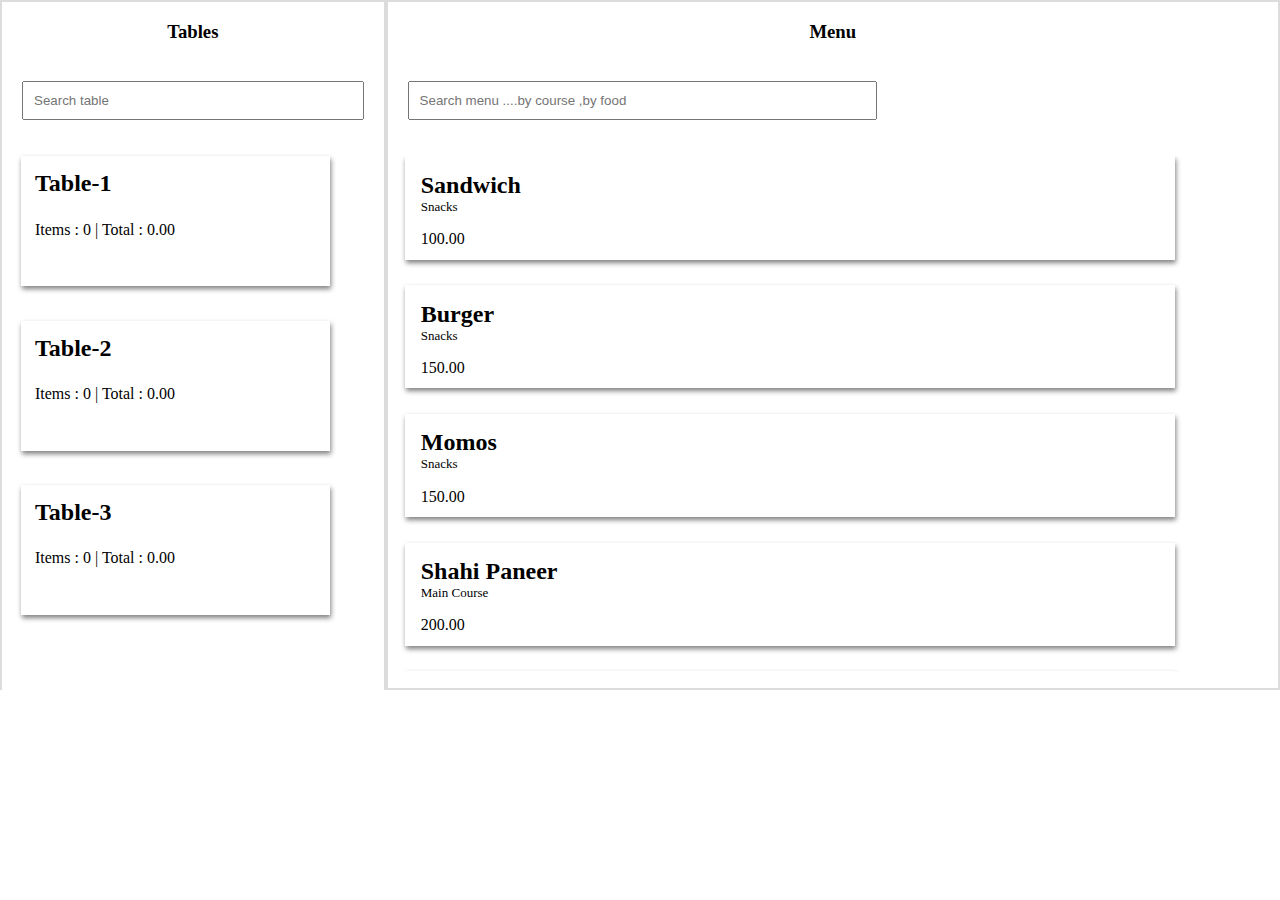
==== restaurant_app/index.html @ d8611608 "feat : Add restaurant_app" ====
<!DOCTYPE html>
<html>
  <head>
    <title>Restuarant App</title>
    <link rel="stylesheet" href="style.css" />
  </head>
  <body>
    <main>
      <div class="leftContainer">
        <h3>Tables</h3>
        <input
          type="text"
          name="searchTable"
          id="searchTable"
          placeholder="Search table"
          onkeyup="filterTables()"
        />
        <ul id="tables"></ul>
      </div>
      <div class="rightContainer" onload="showMenu()">
        <div class="header">
          <h3>Menu</h3>
          <input
            type="text"
            name="searchMenu"
            id="searchMenu"
            onkeyup="filterItems()"
            placeholder="Search menu ....by course ,by food"
          />
        </div>
        <ul id="menu"></ul>
      </div>
      <div class="popup">
        <div class="popup-content">
          <button class="close" onclick="removePopUp()">x</button>
          <p id="pop">Order Details</p>
          <table id="container"></table>
          <button class="close-btn">Close</button>
          <p id="totalPrice">Total: 0.00</p>
        </div>
      </div>
    </main>

    <script src="script.js"></script>
  </body>
</html>
---- restaurant_app/style.css ----
body {
  margin: 0;
  padding: 0;
  overflow: hidden;
}
main {
  display: flex;
  justify-content: space-between;
  height: 690px;
  overflow: hidden;
}
.leftContainer {
  display: flex;
  flex-direction: column;
  justify-content: start;
  border: 2px solid gainsboro;
  width: 30%;
  height: 100%;
}
h3 {
  text-align: center;
}
#searchTable,
#searchMenu {
  margin: 20px;
  padding: 10px;
}
#searchMenu {
  width: 50%;
}
#tables {
  height: 100%;
  list-style-type: none;
  padding: 0% 5%;
}

#tables li {
  width: 90%;
  height: 25%;
  margin-bottom: 10%;
  box-shadow: 1px 3px 5px gray;
  cursor: pointer;
}

#tables li h2 {
  margin: 0;
  padding: 4.5%;
}

#tables li p {
  margin: 0;
  padding: 3%;
  padding-left: 4.5%;
}

.rightContainer {
  border: 2px solid gainsboro;
  width: 70%;
  display: flex;
  flex-direction: column;
}
#menu {
  height: 100%;
  list-style-type: none;
  padding: 0 2%;
  overflow: scroll;
  overflow-x: hidden;
}

#menu li {
  width: 90%;
  height: 20%;
  margin-bottom: 3%;
  box-shadow: 1px 3px 5px gray;

  cursor: pointer;
}

#menu li h2,
#menu li h3 {
  margin: 0;
  padding: 2%;
  padding-bottom: 0;
  text-align: left;
}

#menu li p {
  margin: 0;
  padding: 2%;
}

#menu li #category {
  font-size: small;
  padding: 0px;
  padding-left: 2%;
}
.popup {
  display: none;
  position: fixed;
  top: 50%;
  left: 50%;
  transform: translate(-50%, -50%);
  width: 500px;
  height: 400px;
  background-color: white;
  border: 1px solid #ccc;
  padding: 20px;
  z-index: 1;
  overflow: hidden;
}
#pop {
  background-color: aquamarine;
  padding-top: 20px;
  padding-bottom: 20px;
  padding-left: 10px;
  margin-top: -4%;
  margin-left: -4%;
  margin-right: -4%;
}

.close-btn {
  position: fixed;
  bottom: 3%;
  right: 3%;
  cursor: pointer;
}
.close {
  position: fixed;
  right: 0%;
  background-color: white;
  border-style: none;
  cursor: pointer;
}

table {
  width: 100%;
  border-collapse: collapse;
  border: 1px solid #020202;
}

th {
  background-color: #f2f2f2;
  color: #333;
  border: 1px solid #020202;
  padding: 8px;
  text-align: left;
}

td {
  border: 1px solid #ddd;
  padding: 8px;
}
tbody {
  overflow: scroll;
  overflow-x: hidden;
}

#totalPrice {
  position: fixed;
  bottom: 3%;
  left: 3%;
  cursor: pointer;
}
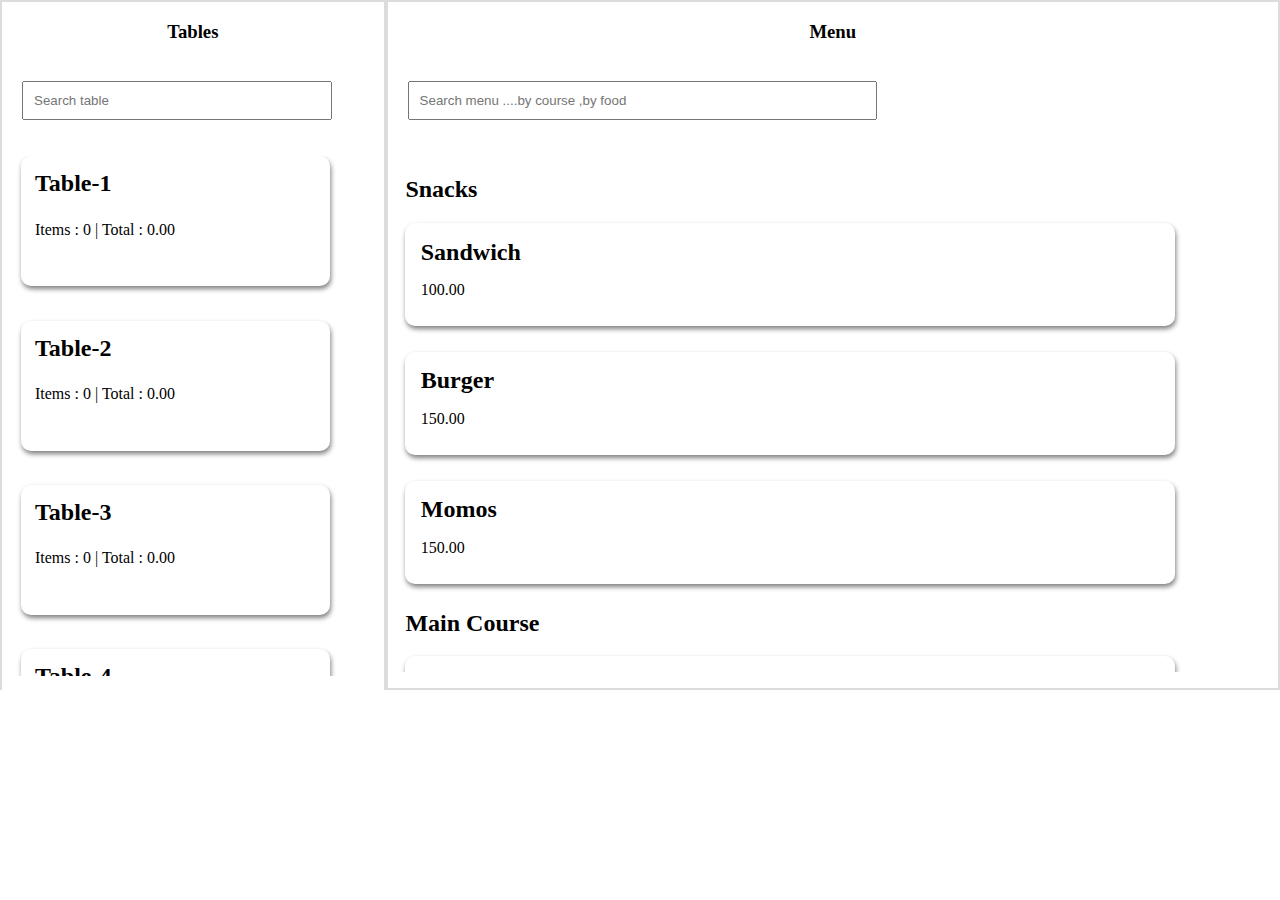
==== commit 6000316c: "feat: Add index.html Initialize restaurant application -Add index.html -Add scrit.js -Add style.css" ====
--- a/restaurant_app/index.html
+++ b/restaurant_app/index.html
@@ -1,46 +1,56 @@
-<!DOCTYPE html>
-<html>
-  <head>
-    <title>Restuarant App</title>
-    <link rel="stylesheet" href="style.css" />
-  </head>
-  <body>
-    <main>
-      <div class="leftContainer">
-        <h3>Tables</h3>
-        <input
-          type="text"
-          name="searchTable"
-          id="searchTable"
-          placeholder="Search table"
-          onkeyup="filterTables()"
-        />
-        <ul id="tables"></ul>
-      </div>
-      <div class="rightContainer" onload="showMenu()">
-        <div class="header">
-          <h3>Menu</h3>
-          <input
-            type="text"
-            name="searchMenu"
-            id="searchMenu"
-            onkeyup="filterItems()"
-            placeholder="Search menu ....by course ,by food"
-          />
-        </div>
-        <ul id="menu"></ul>
-      </div>
-      <div class="popup">
-        <div class="popup-content">
-          <button class="close" onclick="removePopUp()">x</button>
-          <p id="pop">Order Details</p>
-          <table id="container"></table>
-          <button class="close-btn">Close</button>
-          <p id="totalPrice">Total: 0.00</p>
-        </div>
-      </div>
-    </main>
-
-    <script src="script.js"></script>
-  </body>
-</html>
+<!DOCTYPE html>
+<html>
+  <head>
+    <title>Restuarant App</title>
+    <link rel="stylesheet" href="style.css" />
+  </head>
+  <body>
+    <main>
+      <div class="leftContainer">
+        <div class="tables">
+          <h3>Tables</h3>
+          <input
+            type="text"
+            name="searchTable"
+            id="searchTable"
+            placeholder="Search table"
+            onkeyup="filterTables()"
+          />
+          <button
+            id="closeTable"
+            class="closeTable"
+            onclick="clearTableSearch()"
+          >
+            x
+          </button>
+        </div>
+        <ul id="tables"></ul>
+      </div>
+      <div class="rightContainer">
+        <div class="header">
+          <h3>Menu</h3>
+          <input
+            type="text"
+            name="searchMenu"
+            id="searchMenu"
+            onkeyup="filterItems()"
+            placeholder="Search menu ....by course ,by food"
+          />
+          <button id="closeMenu" class="closeMenu" onclick="clearMenuSearch()">
+            x
+          </button>
+        </div>
+        <ul id="menu" class="item"></ul>
+      </div>
+      <div class="popup">
+        <button class="close" onclick="removePopUp()">x</button>
+        <p id="pop">Order Details</p>
+        <table id="container"></table>
+        <button class="close-btn">Close</button>
+        <p id="totalPrice">Total: 0.00</p>
+      </div>
+    </main>
+
+    <script src="script.js"></script>
+  </body>
+</html>
--- a/restaurant_app/style.css
+++ b/restaurant_app/style.css
@@ -1,163 +1,211 @@
-body {
-  margin: 0;
-  padding: 0;
-  overflow: hidden;
-}
-main {
-  display: flex;
-  justify-content: space-between;
-  height: 690px;
-  overflow: hidden;
-}
-.leftContainer {
-  display: flex;
-  flex-direction: column;
-  justify-content: start;
-  border: 2px solid gainsboro;
-  width: 30%;
-  height: 100%;
-}
-h3 {
-  text-align: center;
-}
-#searchTable,
-#searchMenu {
-  margin: 20px;
-  padding: 10px;
-}
-#searchMenu {
-  width: 50%;
-}
-#tables {
-  height: 100%;
-  list-style-type: none;
-  padding: 0% 5%;
-}
-
-#tables li {
-  width: 90%;
-  height: 25%;
-  margin-bottom: 10%;
-  box-shadow: 1px 3px 5px gray;
-  cursor: pointer;
-}
-
-#tables li h2 {
-  margin: 0;
-  padding: 4.5%;
-}
-
-#tables li p {
-  margin: 0;
-  padding: 3%;
-  padding-left: 4.5%;
-}
-
-.rightContainer {
-  border: 2px solid gainsboro;
-  width: 70%;
-  display: flex;
-  flex-direction: column;
-}
-#menu {
-  height: 100%;
-  list-style-type: none;
-  padding: 0 2%;
-  overflow: scroll;
-  overflow-x: hidden;
-}
-
-#menu li {
-  width: 90%;
-  height: 20%;
-  margin-bottom: 3%;
-  box-shadow: 1px 3px 5px gray;
-
-  cursor: pointer;
-}
-
-#menu li h2,
-#menu li h3 {
-  margin: 0;
-  padding: 2%;
-  padding-bottom: 0;
-  text-align: left;
-}
-
-#menu li p {
-  margin: 0;
-  padding: 2%;
-}
-
-#menu li #category {
-  font-size: small;
-  padding: 0px;
-  padding-left: 2%;
-}
-.popup {
-  display: none;
-  position: fixed;
-  top: 50%;
-  left: 50%;
-  transform: translate(-50%, -50%);
-  width: 500px;
-  height: 400px;
-  background-color: white;
-  border: 1px solid #ccc;
-  padding: 20px;
-  z-index: 1;
-  overflow: hidden;
-}
-#pop {
-  background-color: aquamarine;
-  padding-top: 20px;
-  padding-bottom: 20px;
-  padding-left: 10px;
-  margin-top: -4%;
-  margin-left: -4%;
-  margin-right: -4%;
-}
-
-.close-btn {
-  position: fixed;
-  bottom: 3%;
-  right: 3%;
-  cursor: pointer;
-}
-.close {
-  position: fixed;
-  right: 0%;
-  background-color: white;
-  border-style: none;
-  cursor: pointer;
-}
-
-table {
-  width: 100%;
-  border-collapse: collapse;
-  border: 1px solid #020202;
-}
-
-th {
-  background-color: #f2f2f2;
-  color: #333;
-  border: 1px solid #020202;
-  padding: 8px;
-  text-align: left;
-}
-
-td {
-  border: 1px solid #ddd;
-  padding: 8px;
-}
-tbody {
-  overflow: scroll;
-  overflow-x: hidden;
-}
-
-#totalPrice {
-  position: fixed;
-  bottom: 3%;
-  left: 3%;
-  cursor: pointer;
-}
+body {
+  margin: 0;
+  padding: 0;
+  overflow: hidden;
+}
+main {
+  display: flex;
+  justify-content: space-between;
+  height: 690px;
+  overflow: hidden;
+}
+.leftContainer {
+  display: flex;
+  flex-direction: column;
+  justify-content: start;
+  border: 2px solid gainsboro;
+  width: 30%;
+  height: 100%;
+  overflow: hidden;
+  overflow-x: hidden;
+}
+
+h3 {
+  text-align: center;
+}
+#searchTable,
+#searchMenu {
+  margin: 20px;
+  padding: 10px;
+}
+#searchMenu {
+  width: 50%;
+}
+#searchTable {
+  width: 75%;
+}
+#tables {
+  height: 100%;
+  list-style-type: none;
+  padding: 0% 5%;
+  overflow: auto;
+  overflow-x: hidden;
+}
+#tables li {
+  width: 90%;
+  height: 25%;
+  margin-bottom: 10%;
+  box-shadow: 1px 3px 5px gray;
+  border-radius: 10px;
+  cursor: pointer;
+}
+
+#tables li h2 {
+  margin: 0;
+  padding: 4.5%;
+}
+
+#tables li p {
+  margin: 0;
+  padding: 3%;
+  padding-left: 4.5%;
+}
+#tables li:hover {
+  background-color: aquamarine;
+}
+
+.rightContainer {
+  border: 2px solid gainsboro;
+  width: 70%;
+  display: flex;
+  flex-direction: column;
+}
+.item {
+  display: block;
+  height: 100%;
+  list-style-type: none;
+  padding: 0 2%;
+  overflow: auto;
+}
+
+.item li {
+  width: 90%;
+  height: 20%;
+  margin-bottom: 3%;
+  box-shadow: 1px 3px 5px gray;
+  border-radius: 10px;
+  cursor: pointer;
+}
+.item li:hover {
+  background-color: #478aed;
+}
+.item li h2,
+.item li h3 {
+  margin: 0;
+  padding: 2%;
+  padding-bottom: 0;
+  text-align: left;
+}
+
+.item li p {
+  margin: 0;
+  padding: 2%;
+}
+
+.popup {
+  display: none;
+  position: fixed;
+  top: 50%;
+  left: 50%;
+  transform: translate(-50%, -50%);
+  width: 550px;
+  height: 450px;
+  background-color: white;
+  border: 1px solid #ccc;
+  padding: 20px;
+  z-index: 1;
+}
+#pop {
+  background-color: aquamarine;
+  padding-top: 15px;
+  padding-bottom: 20px;
+  padding-left: 3%;
+  padding-right: 69%;
+  margin-top: -3%;
+  margin-left: -3%;
+  position: fixed;
+}
+
+.close-btn {
+  position: fixed;
+  bottom: 3%;
+  right: 3%;
+  cursor: pointer;
+}
+.close {
+  position: fixed;
+  margin-top: -1%;
+  margin-left: 90%;
+  z-index: 1;
+  background-color: aquamarine;
+  border-style: none;
+  cursor: pointer;
+}
+.close:hover {
+  color: red;
+}
+
+table {
+  margin-top: 10%;
+  width: 100%;
+  border: 1px solid black;
+  border-collapse: collapse;
+}
+
+tbody {
+  display: block;
+  max-height: 300px;
+  overflow-x: hidden;
+}
+th {
+  width: 100%;
+  background-color: #f2f2f2;
+  padding-bottom: 10px;
+  position: sticky;
+  top: 0;
+  z-index: 1;
+}
+td {
+  border: 1px solid #ddd;
+  padding: 8px 8px 8px 8px;
+}
+
+#totalPrice {
+  position: fixed;
+  bottom: 3%;
+  left: 3%;
+  cursor: pointer;
+}
+
+.closeTable {
+  width: 3%;
+  margin-top: -3.5%;
+  height: 4%;
+  position: fixed;
+  margin-left: 22%;
+  display: none;
+  background-color: white;
+}
+
+.closeMenu {
+  width: 3%;
+  height: 4%;
+  margin-top: -3.5%;
+  position: fixed;
+  margin-left: 34.5%;
+  display: none;
+}
+
+.visible {
+  display: block;
+}
+
+.invisible {
+  display: none;
+}
+.target {
+  display: block;
+  background-color: white;
+  border: 1px solid white;
+  cursor: pointer;
+}
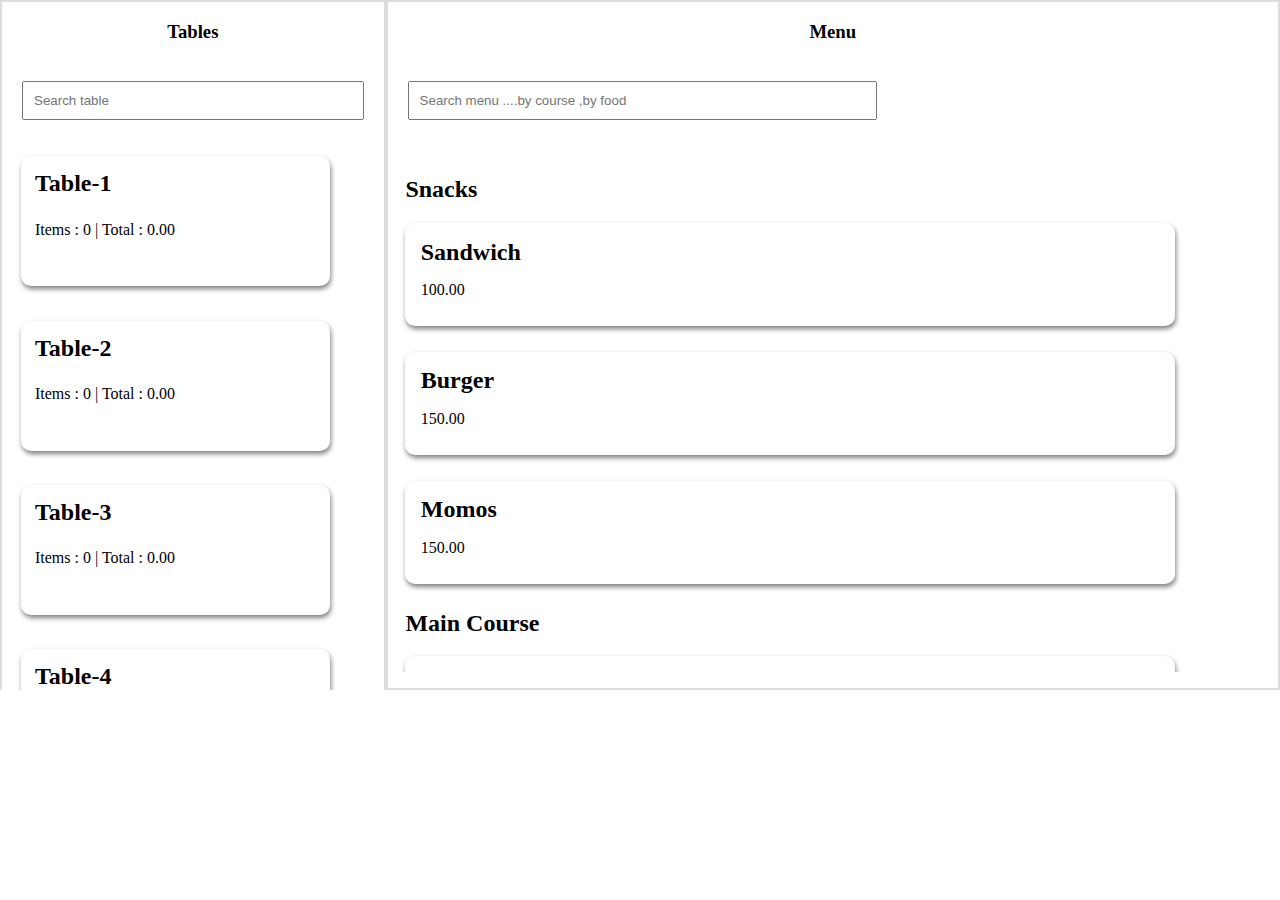
==== commit fa9921ca: "Merge 8fdd085f37249b45f3192181a96aa7f5ef9c88d6 into b5e11227b497aaa546cc91f817335e2e58284738" ====
--- a/restaurant_app/index.html
+++ b/restaurant_app/index.html
@@ -1,56 +1,46 @@
-<!DOCTYPE html>
-<html>
-  <head>
-    <title>Restuarant App</title>
-    <link rel="stylesheet" href="style.css" />
-  </head>
-  <body>
-    <main>
-      <div class="leftContainer">
-        <div class="tables">
-          <h3>Tables</h3>
-          <input
-            type="text"
-            name="searchTable"
-            id="searchTable"
-            placeholder="Search table"
-            onkeyup="filterTables()"
-          />
-          <button
-            id="closeTable"
-            class="closeTable"
-            onclick="clearTableSearch()"
-          >
-            x
-          </button>
-        </div>
-        <ul id="tables"></ul>
-      </div>
-      <div class="rightContainer">
-        <div class="header">
-          <h3>Menu</h3>
-          <input
-            type="text"
-            name="searchMenu"
-            id="searchMenu"
-            onkeyup="filterItems()"
-            placeholder="Search menu ....by course ,by food"
-          />
-          <button id="closeMenu" class="closeMenu" onclick="clearMenuSearch()">
-            x
-          </button>
-        </div>
-        <ul id="menu" class="item"></ul>
-      </div>
-      <div class="popup">
-        <button class="close" onclick="removePopUp()">x</button>
-        <p id="pop">Order Details</p>
-        <table id="container"></table>
-        <button class="close-btn">Close</button>
-        <p id="totalPrice">Total: 0.00</p>
-      </div>
-    </main>
-
-    <script src="script.js"></script>
-  </body>
-</html>
+<!DOCTYPE html>
+<html>
+  <head>
+    <title>Restuarant App</title>
+    <link rel="stylesheet" href="style.css" />
+  </head>
+  <body>
+    <main>
+      <div class="leftContainer">
+        <h3>Tables</h3>
+        <input
+          type="text"
+          name="searchTable"
+          id="searchTable"
+          placeholder="Search table"
+          onkeyup="filterTables()"
+        />
+        <ul id="tables"></ul>
+      </div>
+      <div class="rightContainer" onload="showMenu()">
+        <div class="header">
+          <h3>Menu</h3>
+          <input
+            type="text"
+            name="searchMenu"
+            id="searchMenu"
+            onkeyup="filterItems()"
+            placeholder="Search menu ....by course ,by food"
+          />
+        </div>
+        <ul id="menu"></ul>
+      </div>
+      <div class="popup">
+        <div class="popup-content">
+          <button class="close" onclick="removePopUp()">x</button>
+          <p id="pop">Order Details</p>
+          <table id="container"></table>
+          <button class="close-btn">Close</button>
+          <p id="totalPrice">Total: 0.00</p>
+        </div>
+      </div>
+    </main>
+
+    <script src="script.js"></script>
+  </body>
+</html>
--- a/restaurant_app/style.css
+++ b/restaurant_app/style.css
@@ -1,211 +1,171 @@
-body {
-  margin: 0;
-  padding: 0;
-  overflow: hidden;
-}
-main {
-  display: flex;
-  justify-content: space-between;
-  height: 690px;
-  overflow: hidden;
-}
-.leftContainer {
-  display: flex;
-  flex-direction: column;
-  justify-content: start;
-  border: 2px solid gainsboro;
-  width: 30%;
-  height: 100%;
-  overflow: hidden;
-  overflow-x: hidden;
-}
-
-h3 {
-  text-align: center;
-}
-#searchTable,
-#searchMenu {
-  margin: 20px;
-  padding: 10px;
-}
-#searchMenu {
-  width: 50%;
-}
-#searchTable {
-  width: 75%;
-}
-#tables {
-  height: 100%;
-  list-style-type: none;
-  padding: 0% 5%;
-  overflow: auto;
-  overflow-x: hidden;
-}
-#tables li {
-  width: 90%;
-  height: 25%;
-  margin-bottom: 10%;
-  box-shadow: 1px 3px 5px gray;
-  border-radius: 10px;
-  cursor: pointer;
-}
-
-#tables li h2 {
-  margin: 0;
-  padding: 4.5%;
-}
-
-#tables li p {
-  margin: 0;
-  padding: 3%;
-  padding-left: 4.5%;
-}
-#tables li:hover {
-  background-color: aquamarine;
-}
-
-.rightContainer {
-  border: 2px solid gainsboro;
-  width: 70%;
-  display: flex;
-  flex-direction: column;
-}
-.item {
-  display: block;
-  height: 100%;
-  list-style-type: none;
-  padding: 0 2%;
-  overflow: auto;
-}
-
-.item li {
-  width: 90%;
-  height: 20%;
-  margin-bottom: 3%;
-  box-shadow: 1px 3px 5px gray;
-  border-radius: 10px;
-  cursor: pointer;
-}
-.item li:hover {
-  background-color: #478aed;
-}
-.item li h2,
-.item li h3 {
-  margin: 0;
-  padding: 2%;
-  padding-bottom: 0;
-  text-align: left;
-}
-
-.item li p {
-  margin: 0;
-  padding: 2%;
-}
-
-.popup {
-  display: none;
-  position: fixed;
-  top: 50%;
-  left: 50%;
-  transform: translate(-50%, -50%);
-  width: 550px;
-  height: 450px;
-  background-color: white;
-  border: 1px solid #ccc;
-  padding: 20px;
-  z-index: 1;
-}
-#pop {
-  background-color: aquamarine;
-  padding-top: 15px;
-  padding-bottom: 20px;
-  padding-left: 3%;
-  padding-right: 69%;
-  margin-top: -3%;
-  margin-left: -3%;
-  position: fixed;
-}
-
-.close-btn {
-  position: fixed;
-  bottom: 3%;
-  right: 3%;
-  cursor: pointer;
-}
-.close {
-  position: fixed;
-  margin-top: -1%;
-  margin-left: 90%;
-  z-index: 1;
-  background-color: aquamarine;
-  border-style: none;
-  cursor: pointer;
-}
-.close:hover {
-  color: red;
-}
-
-table {
-  margin-top: 10%;
-  width: 100%;
-  border: 1px solid black;
-  border-collapse: collapse;
-}
-
-tbody {
-  display: block;
-  max-height: 300px;
-  overflow-x: hidden;
-}
-th {
-  width: 100%;
-  background-color: #f2f2f2;
-  padding-bottom: 10px;
-  position: sticky;
-  top: 0;
-  z-index: 1;
-}
-td {
-  border: 1px solid #ddd;
-  padding: 8px 8px 8px 8px;
-}
-
-#totalPrice {
-  position: fixed;
-  bottom: 3%;
-  left: 3%;
-  cursor: pointer;
-}
-
-.closeTable {
-  width: 3%;
-  margin-top: -3.5%;
-  height: 4%;
-  position: fixed;
-  margin-left: 22%;
-  display: none;
-  background-color: white;
-}
-
-.closeMenu {
-  width: 3%;
-  height: 4%;
-  margin-top: -3.5%;
-  position: fixed;
-  margin-left: 34.5%;
-  display: none;
-}
-
-.visible {
-  display: block;
-}
-
-.invisible {
-  display: none;
-}
-.target {
-  display: block;
-  background-color: white;
-  border: 1px solid white;
-  cursor: pointer;
-}
+body {
+  margin: 0;
+  padding: 0;
+  overflow: hidden;
+}
+main {
+  display: flex;
+  justify-content: space-between;
+  height: 690px;
+  overflow: hidden;
+}
+.leftContainer {
+  display: flex;
+  flex-direction: column;
+  justify-content: start;
+  border: 2px solid gainsboro;
+  width: 30%;
+  height: 100%;
+  overflow: scroll;
+  overflow-x: hidden;
+}
+h3 {
+  text-align: center;
+}
+#searchTable,
+#searchMenu {
+  margin: 20px;
+  padding: 10px;
+}
+#searchMenu {
+  width: 50%;
+}
+#tables {
+  height: 100%;
+  list-style-type: none;
+  padding: 0% 5%;
+}
+
+#tables li {
+  width: 90%;
+  height: 25%;
+  margin-bottom: 10%;
+  box-shadow: 1px 3px 5px gray;
+  border-radius: 10px;
+  cursor: pointer;
+}
+
+#tables li h2 {
+  margin: 0;
+  padding: 4.5%;
+}
+
+#tables li p {
+  margin: 0;
+  padding: 3%;
+  padding-left: 4.5%;
+}
+#tables li:hover {
+  background-color: aquamarine;
+}
+
+.rightContainer {
+  border: 2px solid gainsboro;
+  width: 70%;
+  display: flex;
+  flex-direction: column;
+}
+#menu {
+  height: 100%;
+  list-style-type: none;
+  padding: 0 2%;
+  overflow: scroll;
+  overflow-x: hidden;
+}
+
+#menu li {
+  width: 90%;
+  height: 20%;
+  margin-bottom: 3%;
+  box-shadow: 1px 3px 5px gray;
+  border-radius: 10px;
+  cursor: pointer;
+}
+#menu li:hover {
+  background-color: #478aed;
+}
+#menu li h2,
+#menu li h3 {
+  margin: 0;
+  padding: 2%;
+  padding-bottom: 0;
+  text-align: left;
+}
+
+#menu li p {
+  margin: 0;
+  padding: 2%;
+}
+
+#menu li #category {
+  font-size: small;
+  padding: 0px;
+  padding-left: 2%;
+}
+.popup {
+  display: none;
+  position: fixed;
+  top: 50%;
+  left: 50%;
+  transform: translate(-50%, -50%);
+  width: 600px;
+  height: 500px;
+  background-color: white;
+  border: 1px solid #ccc;
+  padding: 20px;
+  z-index: 1;
+  overflow: hidden;
+}
+#pop {
+  background-color: aquamarine;
+  padding-top: 20px;
+  padding-bottom: 20px;
+  padding-left: 10px;
+  margin-top: -4%;
+  margin-left: -4%;
+  margin-right: -4%;
+}
+
+.close-btn {
+  position: fixed;
+  bottom: 3%;
+  right: 3%;
+  cursor: pointer;
+}
+.close {
+  position: fixed;
+  right: 0%;
+  background-color: white;
+  border-style: none;
+  cursor: pointer;
+}
+
+table {
+  width: 100%;
+  border-collapse: collapse;
+  border: 1px solid #020202;
+}
+
+th {
+  background-color: #f2f2f2;
+  color: #333;
+  border: 1px solid #020202;
+  padding: 8px;
+  text-align: left;
+}
+
+td {
+  border: 1px solid #ddd;
+  padding: 8px;
+}
+tbody {
+  overflow: scroll;
+  overflow-x: hidden;
+}
+
+#totalPrice {
+  position: fixed;
+  bottom: 3%;
+  left: 3%;
+  cursor: pointer;
+}
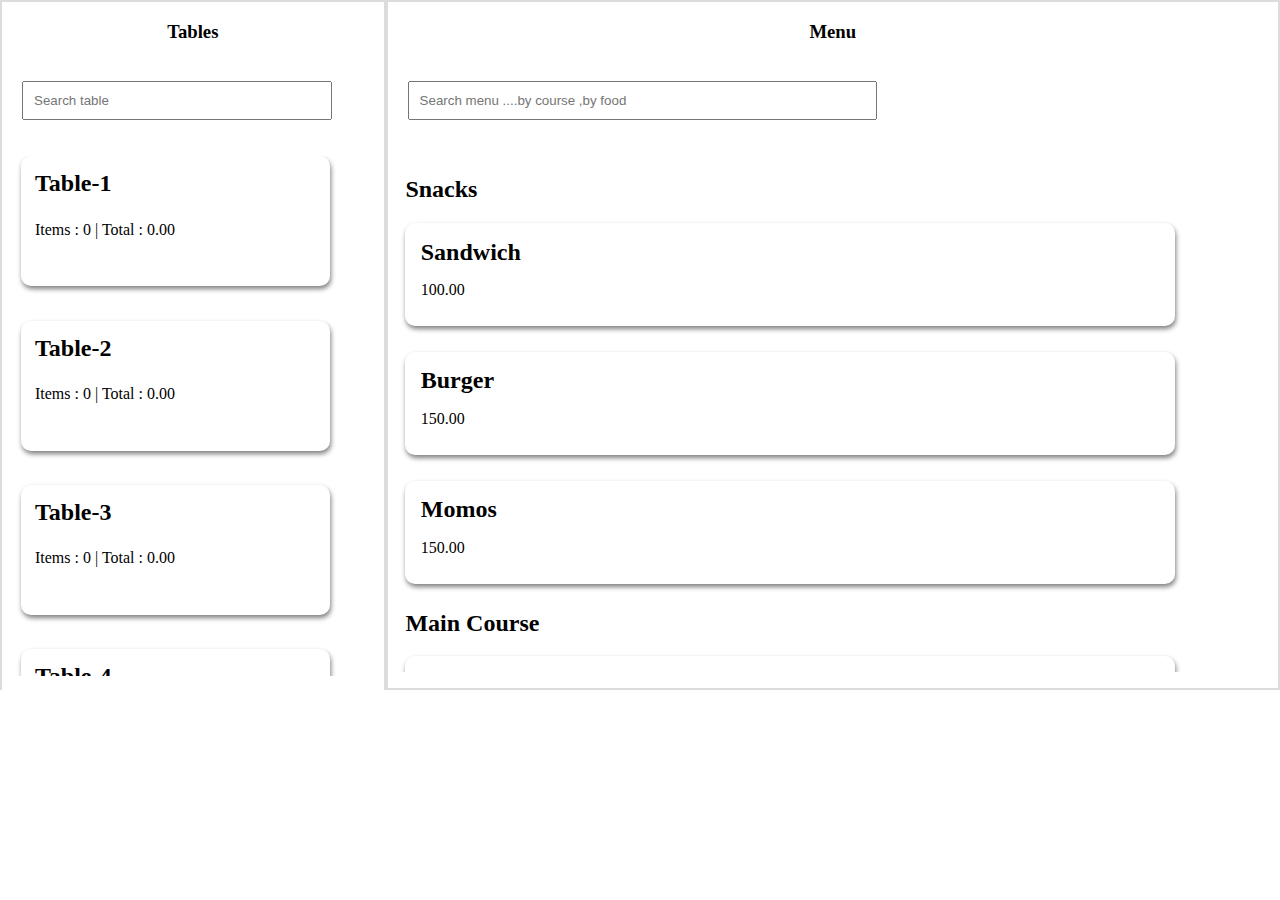
==== commit ec1b9aa0: "Merge pull request #33 from ajay9644/feat/Restaurant_App" ====
--- a/restaurant_app/index.html
+++ b/restaurant_app/index.html
@@ -1,46 +1,56 @@
-<!DOCTYPE html>
-<html>
-  <head>
-    <title>Restuarant App</title>
-    <link rel="stylesheet" href="style.css" />
-  </head>
-  <body>
-    <main>
-      <div class="leftContainer">
-        <h3>Tables</h3>
-        <input
-          type="text"
-          name="searchTable"
-          id="searchTable"
-          placeholder="Search table"
-          onkeyup="filterTables()"
-        />
-        <ul id="tables"></ul>
-      </div>
-      <div class="rightContainer" onload="showMenu()">
-        <div class="header">
-          <h3>Menu</h3>
-          <input
-            type="text"
-            name="searchMenu"
-            id="searchMenu"
-            onkeyup="filterItems()"
-            placeholder="Search menu ....by course ,by food"
-          />
-        </div>
-        <ul id="menu"></ul>
-      </div>
-      <div class="popup">
-        <div class="popup-content">
-          <button class="close" onclick="removePopUp()">x</button>
-          <p id="pop">Order Details</p>
-          <table id="container"></table>
-          <button class="close-btn">Close</button>
-          <p id="totalPrice">Total: 0.00</p>
-        </div>
-      </div>
-    </main>
-
-    <script src="script.js"></script>
-  </body>
-</html>
+<!DOCTYPE html>
+<html>
+  <head>
+    <title>Restuarant App</title>
+    <link rel="stylesheet" href="style.css" />
+  </head>
+  <body>
+    <main>
+      <div class="leftContainer">
+        <div class="tables">
+          <h3>Tables</h3>
+          <input
+            type="text"
+            name="searchTable"
+            id="searchTable"
+            placeholder="Search table"
+            onkeyup="filterTables()"
+          />
+          <button
+            id="closeTable"
+            class="closeTable"
+            onclick="clearTableSearch()"
+          >
+            x
+          </button>
+        </div>
+        <ul id="tables"></ul>
+      </div>
+      <div class="rightContainer">
+        <div class="header">
+          <h3>Menu</h3>
+          <input
+            type="text"
+            name="searchMenu"
+            id="searchMenu"
+            onkeyup="filterItems()"
+            placeholder="Search menu ....by course ,by food"
+          />
+          <button id="closeMenu" class="closeMenu" onclick="clearMenuSearch()">
+            x
+          </button>
+        </div>
+        <ul id="menu" class="item"></ul>
+      </div>
+      <div class="popup">
+        <button class="close" onclick="removePopUp()">x</button>
+        <p id="pop">Order Details</p>
+        <table id="container"></table>
+        <button class="close-btn">Close</button>
+        <p id="totalPrice">Total: 0.00</p>
+      </div>
+    </main>
+
+    <script src="script.js"></script>
+  </body>
+</html>
--- a/restaurant_app/style.css
+++ b/restaurant_app/style.css
@@ -1,171 +1,211 @@
-body {
-  margin: 0;
-  padding: 0;
-  overflow: hidden;
-}
-main {
-  display: flex;
-  justify-content: space-between;
-  height: 690px;
-  overflow: hidden;
-}
-.leftContainer {
-  display: flex;
-  flex-direction: column;
-  justify-content: start;
-  border: 2px solid gainsboro;
-  width: 30%;
-  height: 100%;
-  overflow: scroll;
-  overflow-x: hidden;
-}
-h3 {
-  text-align: center;
-}
-#searchTable,
-#searchMenu {
-  margin: 20px;
-  padding: 10px;
-}
-#searchMenu {
-  width: 50%;
-}
-#tables {
-  height: 100%;
-  list-style-type: none;
-  padding: 0% 5%;
-}
-
-#tables li {
-  width: 90%;
-  height: 25%;
-  margin-bottom: 10%;
-  box-shadow: 1px 3px 5px gray;
-  border-radius: 10px;
-  cursor: pointer;
-}
-
-#tables li h2 {
-  margin: 0;
-  padding: 4.5%;
-}
-
-#tables li p {
-  margin: 0;
-  padding: 3%;
-  padding-left: 4.5%;
-}
-#tables li:hover {
-  background-color: aquamarine;
-}
-
-.rightContainer {
-  border: 2px solid gainsboro;
-  width: 70%;
-  display: flex;
-  flex-direction: column;
-}
-#menu {
-  height: 100%;
-  list-style-type: none;
-  padding: 0 2%;
-  overflow: scroll;
-  overflow-x: hidden;
-}
-
-#menu li {
-  width: 90%;
-  height: 20%;
-  margin-bottom: 3%;
-  box-shadow: 1px 3px 5px gray;
-  border-radius: 10px;
-  cursor: pointer;
-}
-#menu li:hover {
-  background-color: #478aed;
-}
-#menu li h2,
-#menu li h3 {
-  margin: 0;
-  padding: 2%;
-  padding-bottom: 0;
-  text-align: left;
-}
-
-#menu li p {
-  margin: 0;
-  padding: 2%;
-}
-
-#menu li #category {
-  font-size: small;
-  padding: 0px;
-  padding-left: 2%;
-}
-.popup {
-  display: none;
-  position: fixed;
-  top: 50%;
-  left: 50%;
-  transform: translate(-50%, -50%);
-  width: 600px;
-  height: 500px;
-  background-color: white;
-  border: 1px solid #ccc;
-  padding: 20px;
-  z-index: 1;
-  overflow: hidden;
-}
-#pop {
-  background-color: aquamarine;
-  padding-top: 20px;
-  padding-bottom: 20px;
-  padding-left: 10px;
-  margin-top: -4%;
-  margin-left: -4%;
-  margin-right: -4%;
-}
-
-.close-btn {
-  position: fixed;
-  bottom: 3%;
-  right: 3%;
-  cursor: pointer;
-}
-.close {
-  position: fixed;
-  right: 0%;
-  background-color: white;
-  border-style: none;
-  cursor: pointer;
-}
-
-table {
-  width: 100%;
-  border-collapse: collapse;
-  border: 1px solid #020202;
-}
-
-th {
-  background-color: #f2f2f2;
-  color: #333;
-  border: 1px solid #020202;
-  padding: 8px;
-  text-align: left;
-}
-
-td {
-  border: 1px solid #ddd;
-  padding: 8px;
-}
-tbody {
-  overflow: scroll;
-  overflow-x: hidden;
-}
-
-#totalPrice {
-  position: fixed;
-  bottom: 3%;
-  left: 3%;
-  cursor: pointer;
-}
+body {
+  margin: 0;
+  padding: 0;
+  overflow: hidden;
+}
+main {
+  display: flex;
+  justify-content: space-between;
+  height: 690px;
+  overflow: hidden;
+}
+.leftContainer {
+  display: flex;
+  flex-direction: column;
+  justify-content: start;
+  border: 2px solid gainsboro;
+  width: 30%;
+  height: 100%;
+  overflow: hidden;
+  overflow-x: hidden;
+}
+
+h3 {
+  text-align: center;
+}
+#searchTable,
+#searchMenu {
+  margin: 20px;
+  padding: 10px;
+}
+#searchMenu {
+  width: 50%;
+}
+#searchTable {
+  width: 75%;
+}
+#tables {
+  height: 100%;
+  list-style-type: none;
+  padding: 0% 5%;
+  overflow: auto;
+  overflow-x: hidden;
+}
+#tables li {
+  width: 90%;
+  height: 25%;
+  margin-bottom: 10%;
+  box-shadow: 1px 3px 5px gray;
+  border-radius: 10px;
+  cursor: pointer;
+}
+
+#tables li h2 {
+  margin: 0;
+  padding: 4.5%;
+}
+
+#tables li p {
+  margin: 0;
+  padding: 3%;
+  padding-left: 4.5%;
+}
+#tables li:hover {
+  background-color: aquamarine;
+}
+
+.rightContainer {
+  border: 2px solid gainsboro;
+  width: 70%;
+  display: flex;
+  flex-direction: column;
+}
+.item {
+  display: block;
+  height: 100%;
+  list-style-type: none;
+  padding: 0 2%;
+  overflow: auto;
+}
+
+.item li {
+  width: 90%;
+  height: 20%;
+  margin-bottom: 3%;
+  box-shadow: 1px 3px 5px gray;
+  border-radius: 10px;
+  cursor: pointer;
+}
+.item li:hover {
+  background-color: #478aed;
+}
+.item li h2,
+.item li h3 {
+  margin: 0;
+  padding: 2%;
+  padding-bottom: 0;
+  text-align: left;
+}
+
+.item li p {
+  margin: 0;
+  padding: 2%;
+}
+
+.popup {
+  display: none;
+  position: fixed;
+  top: 50%;
+  left: 50%;
+  transform: translate(-50%, -50%);
+  width: 550px;
+  height: 450px;
+  background-color: white;
+  border: 1px solid #ccc;
+  padding: 20px;
+  z-index: 1;
+}
+#pop {
+  background-color: aquamarine;
+  padding-top: 15px;
+  padding-bottom: 20px;
+  padding-left: 3%;
+  padding-right: 69%;
+  margin-top: -3%;
+  margin-left: -3%;
+  position: fixed;
+}
+
+.close-btn {
+  position: fixed;
+  bottom: 3%;
+  right: 3%;
+  cursor: pointer;
+}
+.close {
+  position: fixed;
+  margin-top: -1%;
+  margin-left: 90%;
+  z-index: 1;
+  background-color: aquamarine;
+  border-style: none;
+  cursor: pointer;
+}
+.close:hover {
+  color: red;
+}
+
+table {
+  margin-top: 10%;
+  width: 100%;
+  border: 1px solid black;
+  border-collapse: collapse;
+}
+
+tbody {
+  display: block;
+  max-height: 300px;
+  overflow-x: hidden;
+}
+th {
+  width: 100%;
+  background-color: #f2f2f2;
+  padding-bottom: 10px;
+  position: sticky;
+  top: 0;
+  z-index: 1;
+}
+td {
+  border: 1px solid #ddd;
+  padding: 8px 8px 8px 8px;
+}
+
+#totalPrice {
+  position: fixed;
+  bottom: 3%;
+  left: 3%;
+  cursor: pointer;
+}
+
+.closeTable {
+  width: 3%;
+  margin-top: -3.5%;
+  height: 4%;
+  position: fixed;
+  margin-left: 22%;
+  display: none;
+  background-color: white;
+}
+
+.closeMenu {
+  width: 3%;
+  height: 4%;
+  margin-top: -3.5%;
+  position: fixed;
+  margin-left: 34.5%;
+  display: none;
+}
+
+.visible {
+  display: block;
+}
+
+.invisible {
+  display: none;
+}
+.target {
+  display: block;
+  background-color: white;
+  border: 1px solid white;
+  cursor: pointer;
+}
